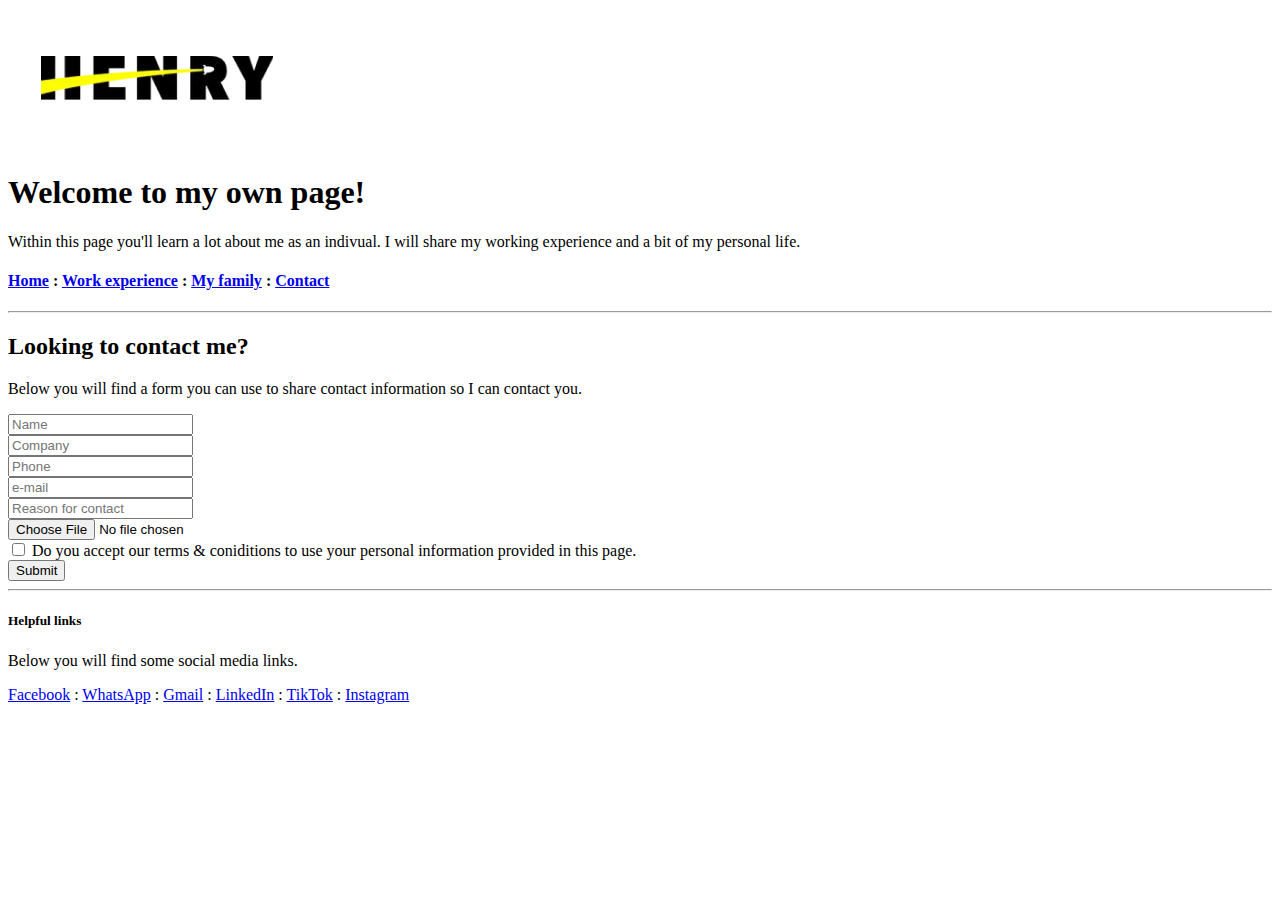
==== About Me/Contact.html @ ff8c8332 "My first great advancements on my 3rd HMTL page with several more new features learned in C3 Module " ====
<!DOCTYPE html>
<html lang="en">
    <head>
        <meta charset="UTF-8">
        <meta name="viewport" content="width=device-width, initial-scale=1.0">
        <title>About Me - Alan Santacruz</title>
    </head>
    <body>
        <header>
            <img src="logo2.png" alt="logo2">
            <div>
                <h1>Welcome to my own page!</h1>
                <p>Within this page you'll learn a lot about me as an indivual. I will share my working experience and a bit of my personal life.</p>
            </div>
            
            <div>
                <H4>
                    <span><a href="./Home.html">Home</a></span>
                    <span> : </span>
                    <span><a href="./Work_experience.html">Work experience</a></span>
                    <span> : </span>
                    <span><a href="./My_family.html">My family</a></span>
                    <span> : </span>
                    <span><a href="./Contact.html">Contact</a></span>
                </H4>
            </div>
        </header>
    <hr/>
        <main>
            <section>
                <article>
                    <div>
                       <h2>Looking to contact me?</h2>
                       <p>Below you will find a form you can use to share contact information so I can contact you.</p>
                    </div>
                    <form>
                        <div>
                            <input type="text" placeholder="Name"/>
                        </div>
                        <div>
                            <input type="text" placeholder="Company"/>
                        </div>
                        <div>
                            <input type="tel" placeholder="Phone"/>
                        </div>
                        <div>
                            <input type="email" placeholder="e-mail"/>
                        </div>
                        <div>
                            <input type="text" placeholder="Reason for contact"/>
                        </div>
                        <div>
                            <input type="file" placeholder="File"/>
                        </div>
                        <div>
                            <input type="checkbox">
                            <span>Do you accept our terms & coniditions to use your personal information provided in this page.</span>
                        </div>
                        <div>
                            <input type="submit">
                        </div>

                    </form>
                </article>
            </section>
        </main>
    <hr/>
    <footer>
        <h5>Helpful links</h5>
        <p>Below you will find some social media links.</p>
        <span><a href="http://facebook.com">Facebook</a></span>
        <span> : </span>
        <span><a href="http://web.whatapp.com">WhatsApp</a></span>
        <span> : </span>
        <span><a href="http://gmail.com">Gmail</a></span>
        <span> : </span>
        <span><a href="http://linkedin.com">LinkedIn</a></span>
        <span> : </span>
        <span><a href="http://tiktok.com">TikTok</a></span>
        <span> : </span>
        <span><a href="http://instagram.com">Instagram</a></span>
    </footer>
    </body>
</html>
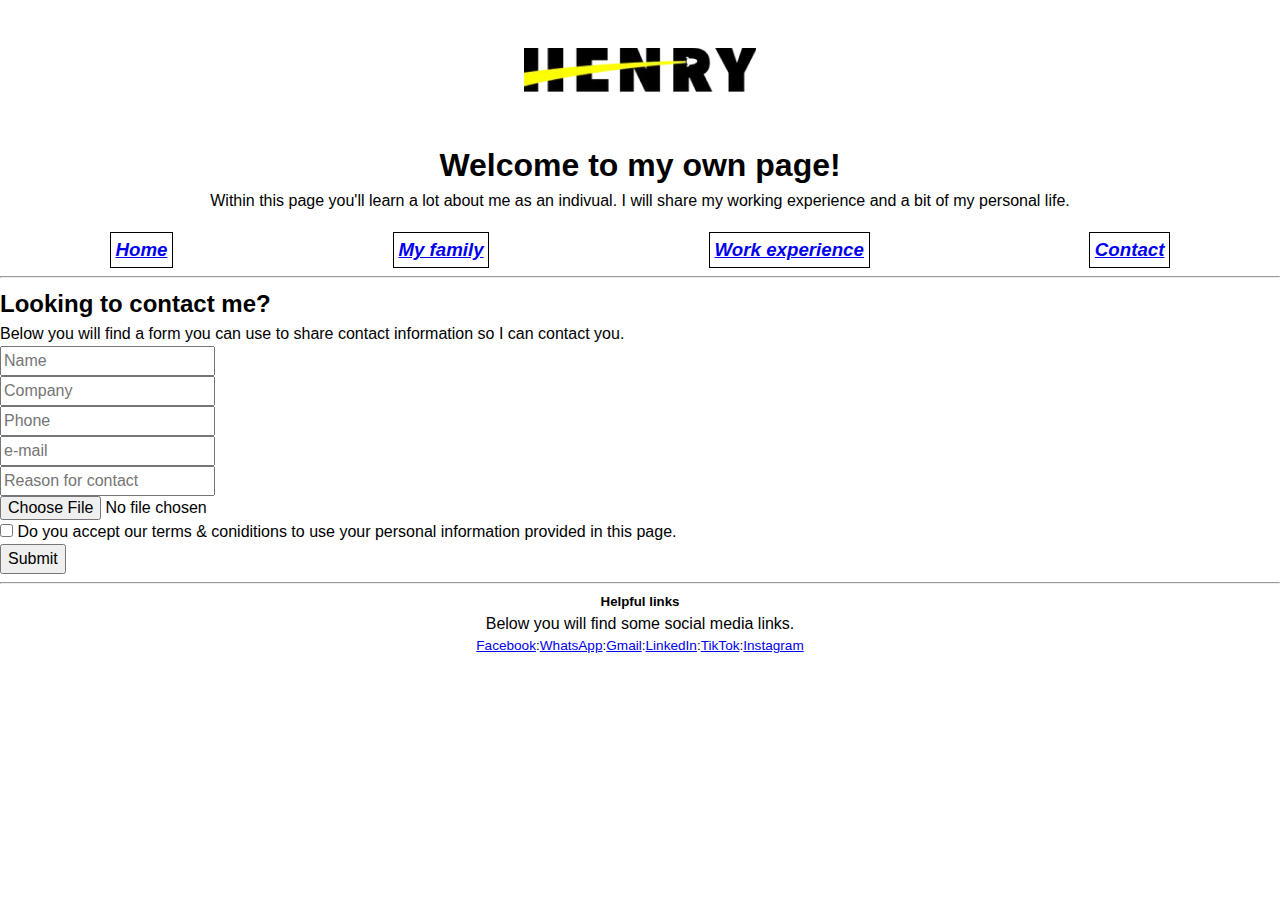
==== commit ec70c5cf: "C4 module finished with several CSS scripts inculded in my HTML page." ====
--- a/About Me/Contact.html
+++ b/About Me/Contact.html
@@ -1,29 +1,39 @@
 <!DOCTYPE html>
 <html lang="en">
     <head>
-        <meta charset="UTF-8">
-        <meta name="viewport" content="width=device-width, initial-scale=1.0">
+        <link rel="stylesheet" href="reset.css">
+        <link rel="stylesheet" href="styles.css"/>
+        <meta charset="UTF-8"/>
+        <meta name="viewport" content="width=device-width, initial-scale=1.0"/>
         <title>About Me - Alan Santacruz</title>
     </head>
     <body>
         <header>
-            <img src="logo2.png" alt="logo2">
             <div>
+                <img src="logo2.png" alt="logo2">
+            </div>
+            <div class="welcoming">
                 <h1>Welcome to my own page!</h1>
                 <p>Within this page you'll learn a lot about me as an indivual. I will share my working experience and a bit of my personal life.</p>
             </div>
-            
-            <div>
-                <H4>
-                    <span><a href="./Home.html">Home</a></span>
-                    <span> : </span>
-                    <span><a href="./Work_experience.html">Work experience</a></span>
-                    <span> : </span>
-                    <span><a href="./My_family.html">My family</a></span>
-                    <span> : </span>
-                    <span><a href="./Contact.html">Contact</a></span>
-                </H4>
-            </div>
+            <h3>
+                <div id="home">
+
+                    <div class="main_shortcuts">
+                        <a href="./Home.html">Home</a>
+                    </div>
+                    <div class="main_shortcuts">
+                        <a href="./My_family.html">My family</a>
+                    </div>                        
+                    <div class="main_shortcuts">
+                        <a href="./Work_experience.html">Work experience</a>
+                    </div>
+                    <div class="main_shortcuts">
+                        <a href="./Contact.html">Contact</a>
+                    </div>
+
+                </div>
+            </h3>
         </header>
     <hr/>
         <main>
@@ -66,19 +76,49 @@
         </main>
     <hr/>
     <footer>
-        <h5>Helpful links</h5>
-        <p>Below you will find some social media links.</p>
-        <span><a href="http://facebook.com">Facebook</a></span>
-        <span> : </span>
-        <span><a href="http://web.whatapp.com">WhatsApp</a></span>
-        <span> : </span>
-        <span><a href="http://gmail.com">Gmail</a></span>
-        <span> : </span>
-        <span><a href="http://linkedin.com">LinkedIn</a></span>
-        <span> : </span>
-        <span><a href="http://tiktok.com">TikTok</a></span>
-        <span> : </span>
-        <span><a href="http://instagram.com">Instagram</a></span>
+        <div id="closing">
+            <h5>Helpful links</h5>
+            <p>Below you will find some social media links.</p>
+
+                <div id="s_url">
+
+                    <div class="social">
+                        <a href="http://facebook.com">Facebook</a>
+                    </div>
+                    <div class="social">
+                        <p>:</p>
+                    </div>
+                    <div class="social">
+                        <a href="http://web.whatapp.com">WhatsApp</a>
+                    </div>
+                    <div class="social">
+                        <p> : </p>
+                    </div>
+                    <div class="social">
+                        <a href="http://gmail.com">Gmail</a>
+                    </div>
+                    <div class="social">
+                        <p> : </p>
+                    </div>
+                    <div class="social">
+                        <a href="http://linkedin.com">LinkedIn</a>
+                    </div>
+                    <div class="social">
+                        <p> : </p>
+                    </div>
+                    <div class="social">
+                        <a href="http://tiktok.com">TikTok</a>
+                    </div>
+                    <div class="social">
+                        <p> : </p>
+                    </div>
+                    <div class="social">
+                        <a href="http://instagram.com">Instagram</a>
+                    </div>
+                    
+                </div>
+
+        </div>
     </footer>
     </body>
 </html>--- a/About Me/styles.css
+++ b/About Me/styles.css
@@ -0,0 +1,53 @@
+.welcoming{
+    font-family: Verdana, Geneva, Tahoma, sans-serif;
+    font-size: 1em;
+    align-items: center;
+    display: flex;
+    flex-direction: column;
+}
+
+
+.main_shortcuts{
+    border: 1px;
+    border-style: solid;
+    border-color: black;
+    padding: 0.17em 0.25em 0.17em 0.25em;
+    font-size: 1em;
+    font-style: italic;
+    font-family: Arial, Helvetica, sans-serif;
+    margin: auto;
+    transition-delay: 30ms;
+}
+
+    .main_shortcuts:hover{
+        background-color: darkgoldenrod;
+    }
+
+        #home{
+            display: flex;
+            flex-direction: row;
+            margin-top: 1em;
+            align-items: center;
+        }
+
+.social{
+    font-family: Verdana, Geneva, Tahoma, sans-serif;
+    font-size: 0.85em;
+}
+
+    #s_url{
+        display: flex;
+        flex-direction: row;
+    }
+
+        #closing{   
+            display: flex;
+            flex-direction: column;
+            align-items: center;
+        }
+
+img{
+    display: flex;
+    flex-direction: row;
+    margin: auto;
+}